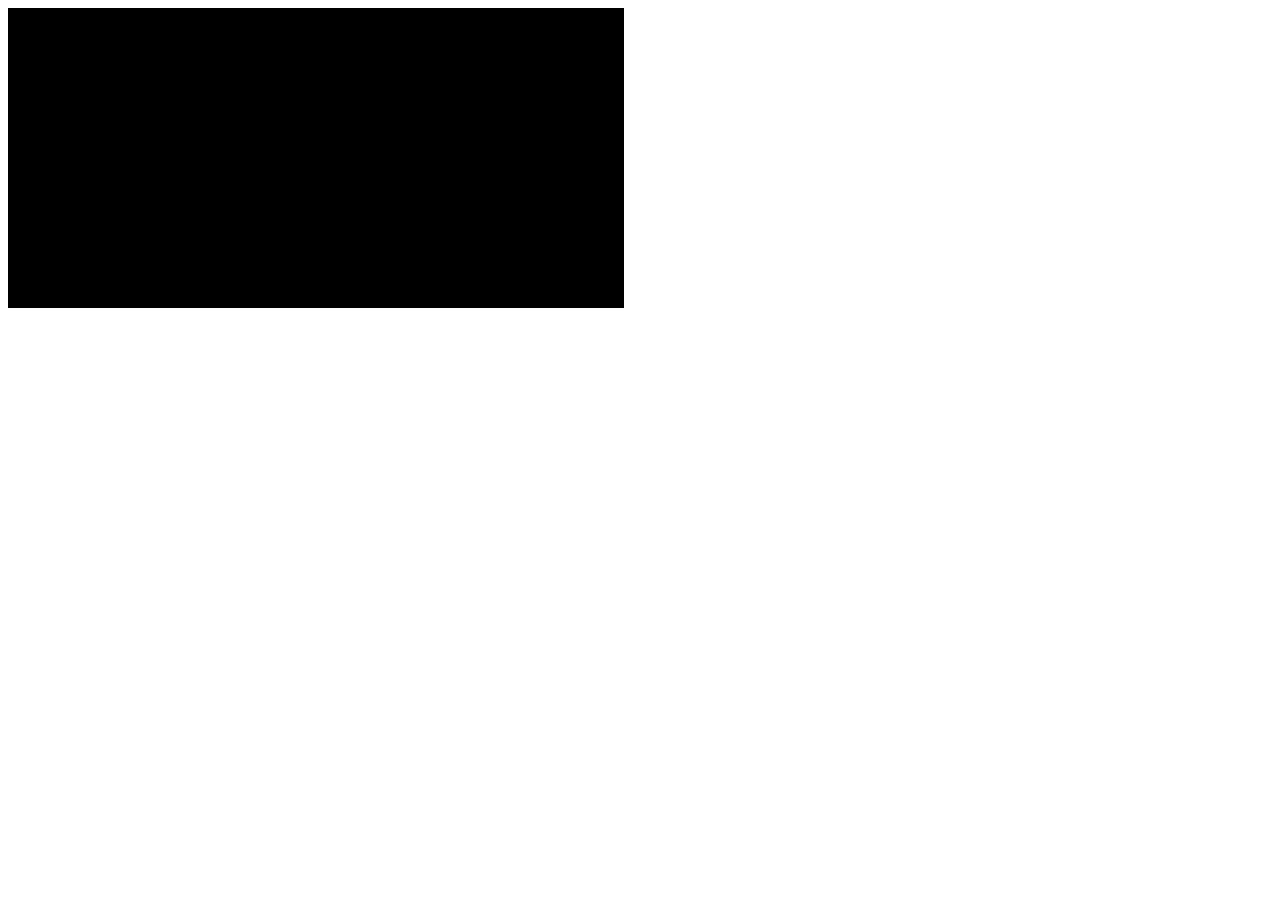
==== index.html @ 09f91419 "completed initial functionality of video streaming" ====
<!DOCTYPE html>
<html lang="en">
<head>
    <meta charset="UTF-8">
    <meta http-equiv="X-UA-Compatible" content="IE=edge">
    <meta name="viewport" content="width=device-width, initial-scale=1.0">
    <title>Document</title>
    <link rel="stylesheet" type="text/css" href="main.css" media="screen">
</head>
<body>
    <div id="videos">
        <video class="video-player" id="user-1" autoplay playsinline></video>
        <video class="video-player" id="user-2" autoplay playsinline></video>
    </div>
</body>

<script src="agora-rtm-sdk-1.5.1.js"></script>
<script src="main.js"></script> 
</html>
---- main.css ----
#videos{
    display: grid;
    grid-template-columns: 1fr 1fr;
    gap: 2em;
}

.video-player{
    background-color: black;
    width: 100%;
    height: 300px;

}

#user-2{
    display: none;
}
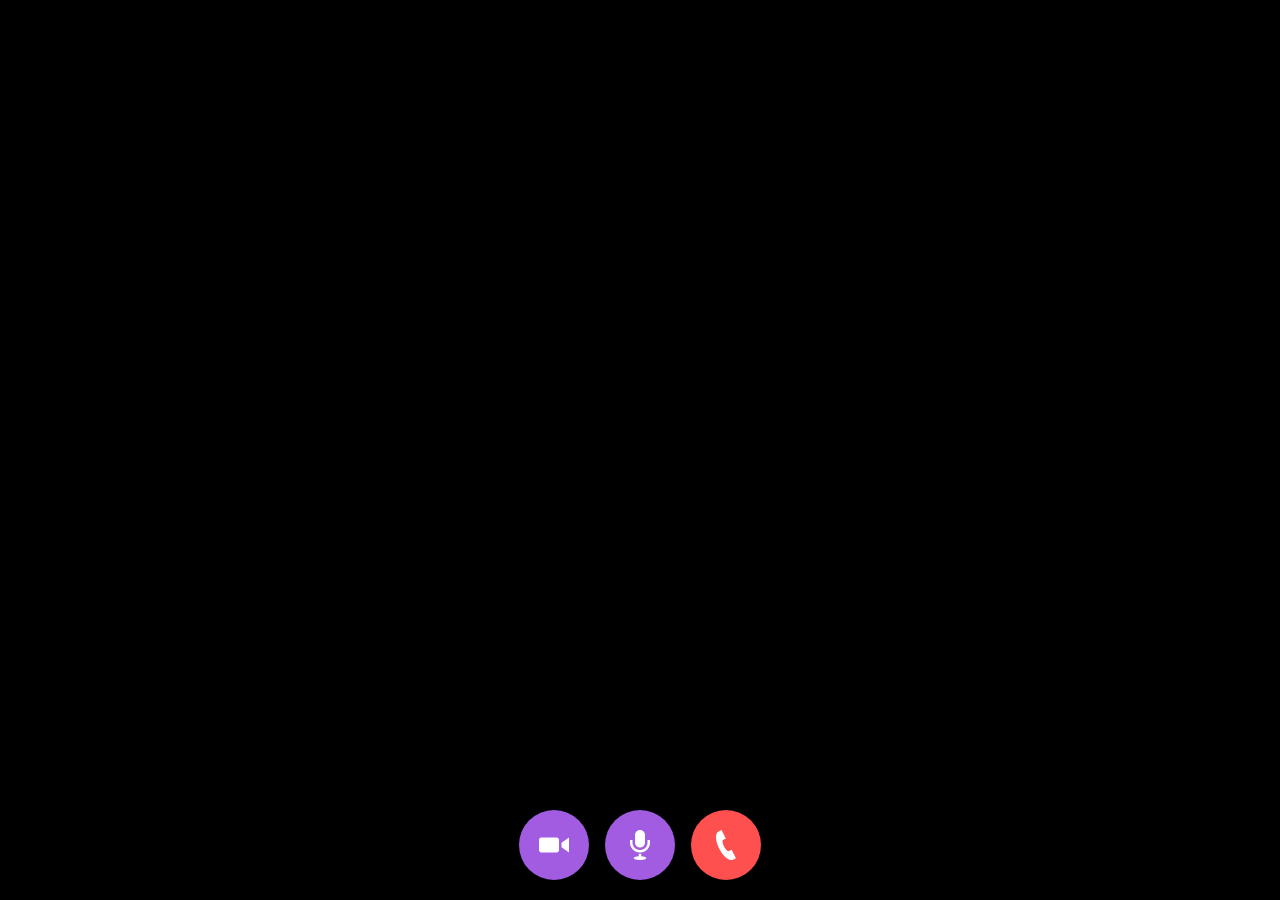
==== commit a59be27a: "completed the project" ====
--- a/index.html
+++ b/index.html
@@ -4,7 +4,7 @@
     <meta charset="UTF-8">
     <meta http-equiv="X-UA-Compatible" content="IE=edge">
     <meta name="viewport" content="width=device-width, initial-scale=1.0">
-    <title>Document</title>
+    <title>Peerchat</title>
     <link rel="stylesheet" type="text/css" href="main.css" media="screen">
 </head>
 <body>
@@ -12,6 +12,24 @@
         <video class="video-player" id="user-1" autoplay playsinline></video>
         <video class="video-player" id="user-2" autoplay playsinline></video>
     </div>
+
+    <div id="controls">
+
+        <div class="control-container" id="camera-btn">
+            <img src="icons/camera.png" alt="camera"/>
+        </div>
+
+        <div class="control-container" id="mic-btn">
+            <img src="icons/mic.png" alt="mic"/>
+        </div>
+
+        <a href="lobby.html" >
+            <div class="control-container" id="leave-btn">
+                <img src="icons/phone.png" alt="leave btn"/>
+            </div>
+        </a>
+        
+    </div>
 </body>
 
 <script src="agora-rtm-sdk-1.5.1.js"></script>
--- a/main.css
+++ b/main.css
@@ -1,16 +1,78 @@
+*{
+    margin: 0;
+    padding: 0;
+    box-sizing: border-box;
+}
+
+
 #videos{
     display: grid;
-    grid-template-columns: 1fr 1fr;
-    gap: 2em;
+    grid-template-columns: 1fr;
+    height: 100vh;
+    overflow: hidden;
 }
 
 .video-player{
     background-color: black;
     width: 100%;
-    height: 300px;
+    height: 100%;
+    object-fit: cover;
 
 }
 
 #user-2{
     display: none;
+}
+
+.smallFrame{
+    position: fixed;
+    top: 20px;
+    left: 20px;
+    height: 170px;
+    width: 300px;
+    border-radius: 5px;
+    border: 2px solid #b366f9;
+    -webkit-box-shadow: 3px 3px 15px -1px rgba(0,0,0,0.77);
+    box-shadow: 3px 3px 15px -1px rgba(0,0,0,0.77);
+    z-index: 999;
+}
+
+#controls{
+    position: fixed;
+    bottom: 20px;
+    left: 50%;
+    transform: translateX(-50%);
+    display: flex;
+    gap: 1em;
+}
+
+.control-container{
+    background-color: rgb(179, 102, 249, 0.9);
+    padding: 20px;
+    border-radius: 50%;
+    display: flex;
+    justify-content: center;
+    align-items: center;
+    cursor: pointer;
+}
+
+.control-container img{
+    height:30px;
+    width: 30px;
+}
+
+#leave-btn{
+    background-color: rgb(255, 80, 80, 1);
+}
+
+@media screen and (max-width:600px) {
+    .smallFrame{
+        height: 80px;
+        width: 120px;
+    }
+
+    .control-container img{
+        height: 20px;
+        width: 20px;
+    }
 }